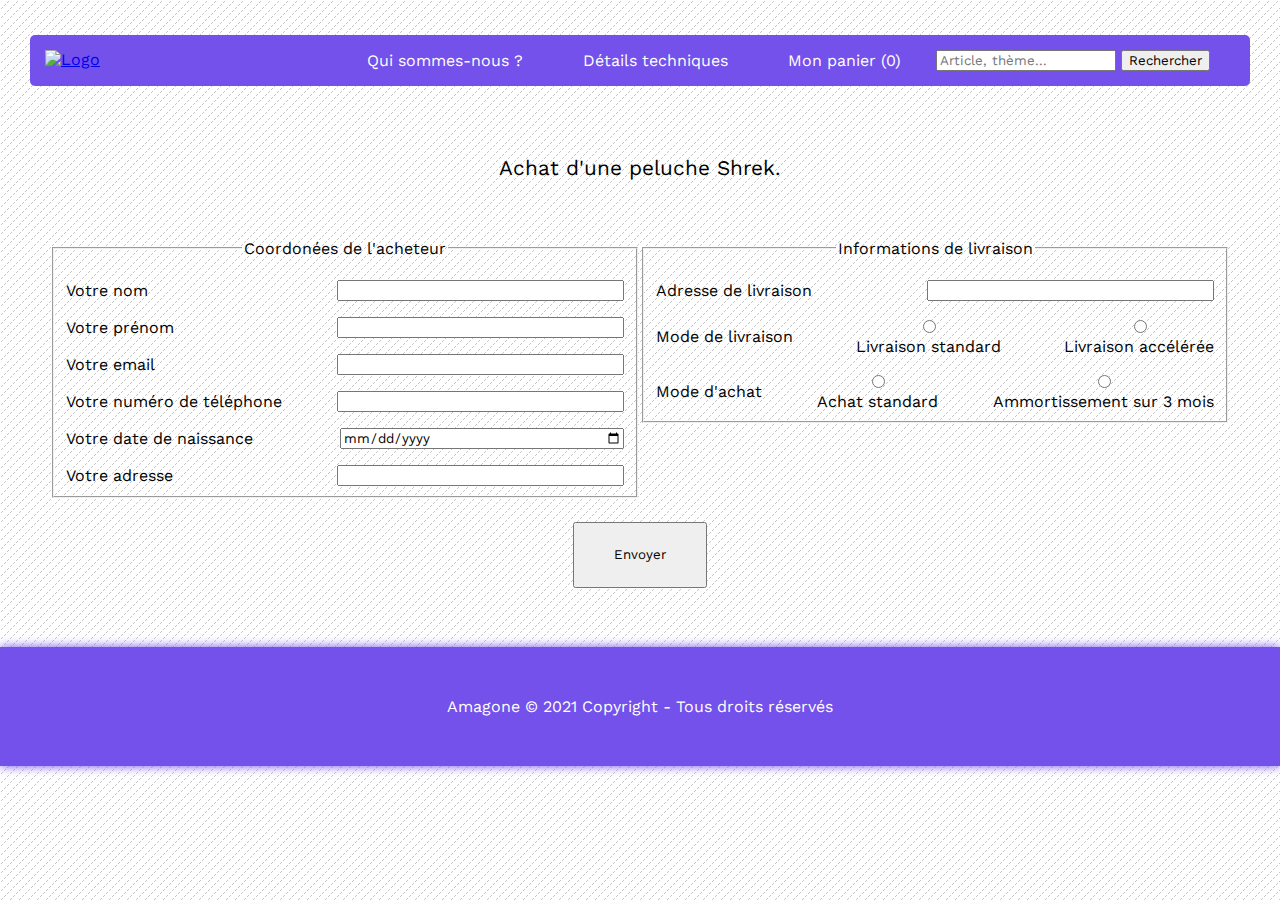
==== achat_0000001.html @ 74e35b0f "Add files via upload" ====
<!DOCTYPE html>
<html>
	<head>
		<meta charset="utf-8" />
		<title>Acheter une peluche Shrek | Amagone</title>
		<link rel="icon" type="image/png" href="images/logo.png" />
		<link rel="stylesheet" href="style.css" />
	</head>

	<body>
		<header>
			<div id="logo">
				<a title="Accueil" href="index.html"><img src="images/logo.png" alt="Logo" width="70" height="70" /></a>
			</div>
			<div id="nav">
				<div><a title="Qui sommes-nous ?" href="info.html" class="bouton">Qui sommes-nous ?</a></div>
				<div><a title="Détails techniques" href="info_tech.html" class="bouton">Détails techniques</a></div>
				<div><a title="Consulter mon panier" href="panier.html" class="bouton">Mon panier (0)</a></div>
				<div><form action="resultat_recherche.html" class="recherche"><input type="search" maxlength="2048" placeholder="Article, thème..." /> <input type="submit" value="Rechercher" /></form></div>
			</div>
		</header>
		<div id="corp">
			<p id="intitule_page">Achat d'une peluche Shrek.</p>
			<form id="formulaire_complet" action="" method="get">
				<div id="formulaire_1">
					<fieldset>
						<legend>Coordonées de l'acheteur</legend>
						<div id="champ_nom">
							<label for="nom">Votre nom</label>
							<input type="text" id="nom" name="name" maxlength="15" />
						</div>
						<div id="champ_prenom">
							<label for="prenom">Votre prénom</label>
							<input type="text" id="prenom" name="prenom" maxlength="15" />
						</div>
						<div id="champ_email">
							<label for="email">Votre email</label>
							<input type="email" id="email" name="email" maxlength="15" />
						</div>
						<div id="champ_tel">
							<label for="tel">Votre numéro de téléphone</label>
							<input type="tel" id="tel" name="tel" maxlength="10" />
						</div>
						<div id="champ_naiss">
							<label for="naiss">Votre date de naissance</label>
							<input type="date" id="naiss" name="naiss" />
						</div>
						<div id="champ_adr">
							<label for="adr">Votre adresse</label>
							<input type="text" id="adr" name="adr" maxlength="15" />
						</div>
					</fieldset>
				</div>
				<div id="formulaire_2">
					<fieldset>
						<legend>Informations de livraison</legend>
						<div id="champ_adresse_liv">
							<label for="adresse_liv">Adresse de livraison</label>
							<input type="text" id="liv" name="liv" maxlength="15" />
						</div>
						<div id="champ_mode_liv">
							Mode de livraison<br />
							<span><input type="radio" id="standard" name="standard" /><label for="standard"><br />Livraison standard</label></span>
							<span><input type="radio" id="prime" name="prime" /><label for="prime"><br />Livraison accélérée</label></span>
						</div>
						<div id="champ_mode_achat">
							Mode d'achat<br />
							<span><input type="radio" id="normal" name="normal" /><label for="normal"><br />Achat standard</label></span>
							<span><input type="radio" id="3m" name="3m" /><label for="3m"><br />Ammortissement sur 3 mois</label></span>
						</div>
					</fieldset>
				</div>
				<div id="formulaire_3">
					<button type="submit">Envoyer</button>
				</div>
			</form>
		</div>
		<footer>
			Amagone &copy; 2021 Copyright - Tous droits réservés
		</footer>
	</body>
</html>
---- style.css ----
@import url('https://fonts.googleapis.com/css2?family=Work+Sans:wght@500;700&display=swap');

/* Paramètres généraux */

*
{
	font-family: 'Work Sans', sans-serif;
}

body
{
	margin: 50px;
	background: url([data-uri]) repeat;
}

strong
{
	font-weight: 700;
}

.lien
{
	text-decoration: none;
	color: #7451eb;
	border-radius: 4px;
	padding: 1px;
	transition: 0.2s;
}

.lien:hover
{
	background-color: #7451eb;
	color: white;
	transition: 0.2s;
}

/* Barre de navigation */

header
{
	margin: -15px -20px 0;
	background-color: #7451eb;
	position: sticky;
	top: 0;
	padding: 15px;
	border-radius: 5px;
	display: flex;
	justify-content: space-between;
}

#nav
{
	display: flex;
	align-items: center;
}

.bouton
{
	padding: 25px;
	margin: 0 5px;
	color: white;
	text-decoration: none;
	transition: 0.2s;
}

.recherche
{
	margin-left: 5px;
	margin-right: 25px;
}

.bouton:hover
{
	background-color: #5633cb;
	border-radius: 5px;
	transition: 0.2s;
}

/* Corp et bas de page */

footer
{
	margin: 0 -50px -50px;
	padding: 50px 0;
	background-color: #7451eb;
	box-shadow: 0 0 10px #7451eb;
	color: white;
	text-align: center;
}

#intitule_page
{
	margin-top: 70px;
	font-size: 1.3em;
}

#message_jour
{
	font-size: 1.1em;
}

.image_produit
{
	border: 1px rgb(199, 199, 199) solid;
	border-radius: 5px;
	margin: 10px;
}

#corp
{
	text-align: center;
}

.large_bouton
{
	display: inline-block;
	padding: 10px;
	margin: 3%;
}

.large_bouton:hover
{
	border: 10px #5633cb solid;
	background-color: #5633cb;
	padding: 0;
	border-radius: 5px;
}

.large_bouton:hover .image_produit
{
	border: 1px white solid;
}

.large_bouton:hover
{
	border: 10px #5633cb solid;
	background-color: #5633cb;
	padding: 0;
	border-radius: 5px;
}

.large_bouton:link, .large_bouton:visited, .large_bouton:active
{
	text-decoration: none;
	color: black;
}

.large_bouton:hover
{
	color: white;
}

.promo
{
	background-color: green;
	border-radius: 5px;
	color: white;
	padding: 0 3px;
}

.ancien_prix
{
	text-decoration: line-through;
}

.large_bouton:hover .promo
{
	background-color: #79ea6e;
	border-radius: 5px;
	color: black;
}

/* Page produit */

#page_produit
{
	display: flex;
	flex-wrap: wrap;
	justify-content: space-evenly;
}

#fiche_produit_commentaires
{
	flex-basis: 80%;
}

#fiche_produit
{
	display: flex;
	flex-wrap: wrap;
	align-items: center;
	justify-content: space-evenly;
	margin-bottom: 5%;
}

#description
{
	margin-top: 7%;
}

#informations_produit
{
	flex-basis: 50%;
}

#image_produit+
{
	flex-basis: 50%;
}

#commentaires
{
	text-align: left;
	margin-bottom: 5%;
}

.contenu_commentaire
{
	background-color: white;
	padding: 10px;
	border: 1px rgb(199, 199, 199) solid;
	border-radius: 5px;
	margin-bottom: 2%;
}

#achat_produit
{
	display: flex;
	flex-direction: column;
	flex-basis: 16%;
	padding: 2%;
	margin: 20px 0;
	background-color: whitesmoke;
	border-radius: 10px;
	height: 1%;
	position: sticky;
	top: 125px;
}

.bouton_2
{
	background-color: darkgoldenrod;
	padding: 8px;
	border: 2px darkgoldenrod solid;
	text-decoration: none;
	color: white;
	font-size: 1.5em;
	border-radius: 5px;
	transition: 0.2s;
	margin: 3% 0;
}

.bouton_3
{
	background-color: orange;
	padding: 8px;
	border: 2px orange solid;
	text-decoration: none;
	color: white;
	font-size: 1.5em;
	border-radius: 5px;
	transition: 0.2s;
	margin: 3% 0;
}

.bouton_2:hover, .bouton_3:hover
{
	background-color: white;
	padding: 8px;
	border: 2px black solid;
	color: black;
	transition: 0.2s;
}

/* Panier */

#listing_produits
{
	display: flex;
	flex-direction: column;
	flex-basis: 80%;
}

.produit_panier_suppr
{
	display: flex;
	align-items: center;
}

.produit_panier
{
	display: flex;
	align-items: center;
	justify-content: space-between;
	border-radius: 5px;
	text-decoration: none;
	color: black;
	padding: 10px;
	margin: 4%;
	flex-basis: 98%;
}

.bouton_suppr
{
	flex-basis: 2%;
	border-radius: 10px;
	text-decoration: none;
	color: white;
	background-color: red;
	transition: 0.2s;
}

.bouton_suppr:hover
{
	background-color: black;
	transition: 0.2s;
}

.produit_panier:hover
{
	background-color: #5633cb;
	color: white;
}

.produit_panier:hover .image_produit
{
	border: 1px white solid;
}

#intitule
{
	margin: 0 3%;
	text-align: right;
}

.produit_panier:hover .promo
{
	background-color: #79ea6e;
	border-radius: 5px;
	color: black;
}

#erreur
{
	margin: 10em 0;
	font-size: 1.5em;
	color: grey;
}

/* Formulaire achat */

#formulaire_complet
{
	display: flex;
	flex-wrap: wrap;
	justify-content: space-evenly;
	margin: 4% 0;
}

#formulaire_1
{
	flex-basis: 50%;
	margin: 1% 0;
}

#formulaire_2
{
	flex-basis: 50%;
	margin: 1% 0;
}

#formulaire_3
{
	flex-basis: 100%;
}

#formulaire_1 div, #formulaire_2 div
{
	display: flex;
	justify-content: space-between;
	margin-top: 1em;
	align-items: center;
}

#formulaire_1 div input, #formulaire_2 div input
{
	width: 50%;
}

#formulaire_3 button
{
	height: 5em;
	width: 10em;
	margin: 1% 0;
}

/* Info */

#info
{
	font-size: 1.2em;
	color: rgb(63, 63, 63);
	margin: 5% 0;
}

#made_by
{
	font-size: 1.5em;
	color: rgb(63, 63, 63);
	margin: 5% 0;
}
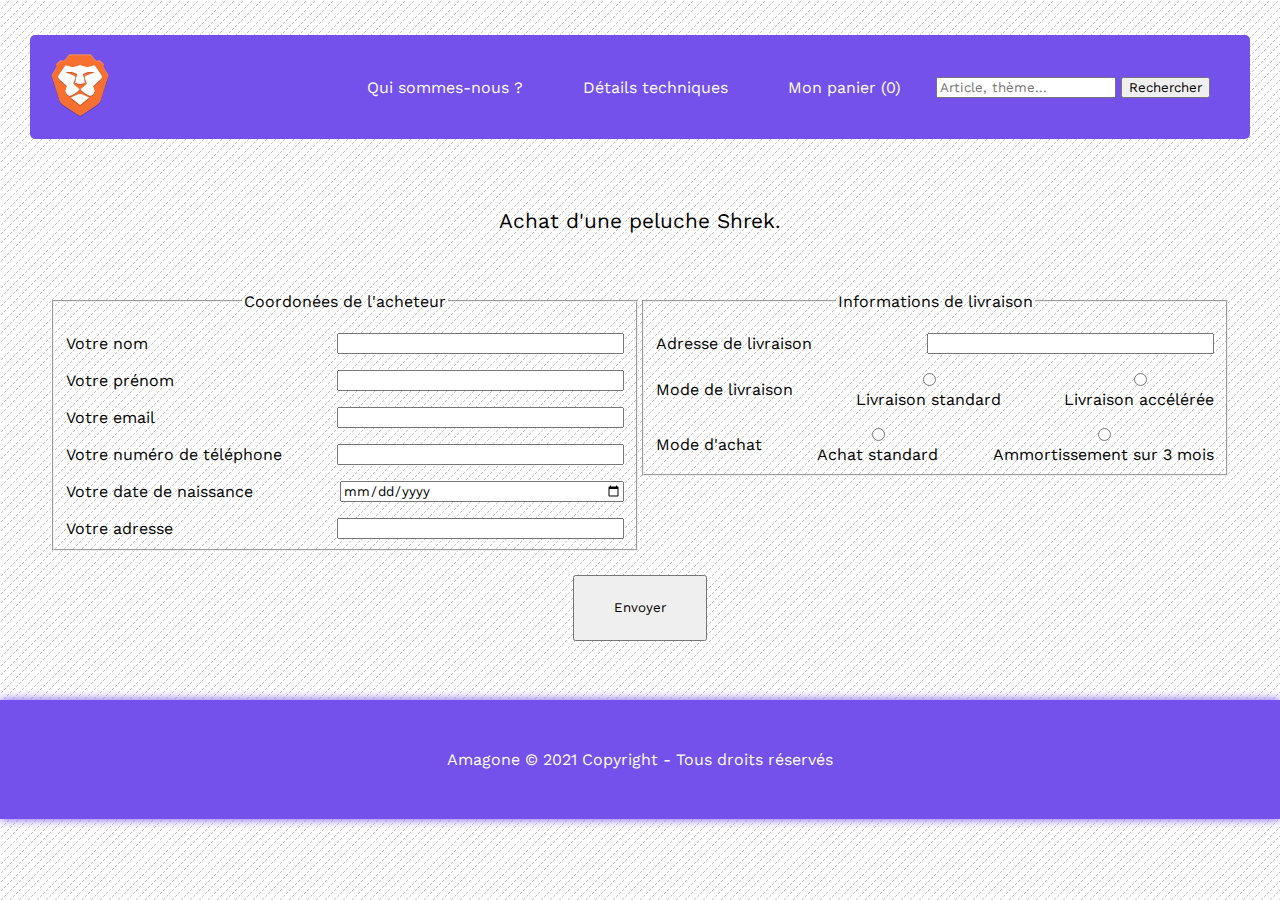
==== commit 266273de: "Add files via upload" ====
--- a/achat_0000001.html
+++ b/achat_0000001.html
@@ -21,7 +21,7 @@
 		</header>
 		<div id="corp">
 			<p id="intitule_page">Achat d'une peluche Shrek.</p>
-			<form id="formulaire_complet" action="" method="get">
+			<form id="formulaire_complet">
 				<div id="formulaire_1">
 					<fieldset>
 						<legend>Coordonées de l'acheteur</legend>
@@ -55,7 +55,7 @@
 					<fieldset>
 						<legend>Informations de livraison</legend>
 						<div id="champ_adresse_liv">
-							<label for="adresse_liv">Adresse de livraison</label>
+							<label for="liv">Adresse de livraison</label>
 							<input type="text" id="liv" name="liv" maxlength="15" />
 						</div>
 						<div id="champ_mode_liv">
